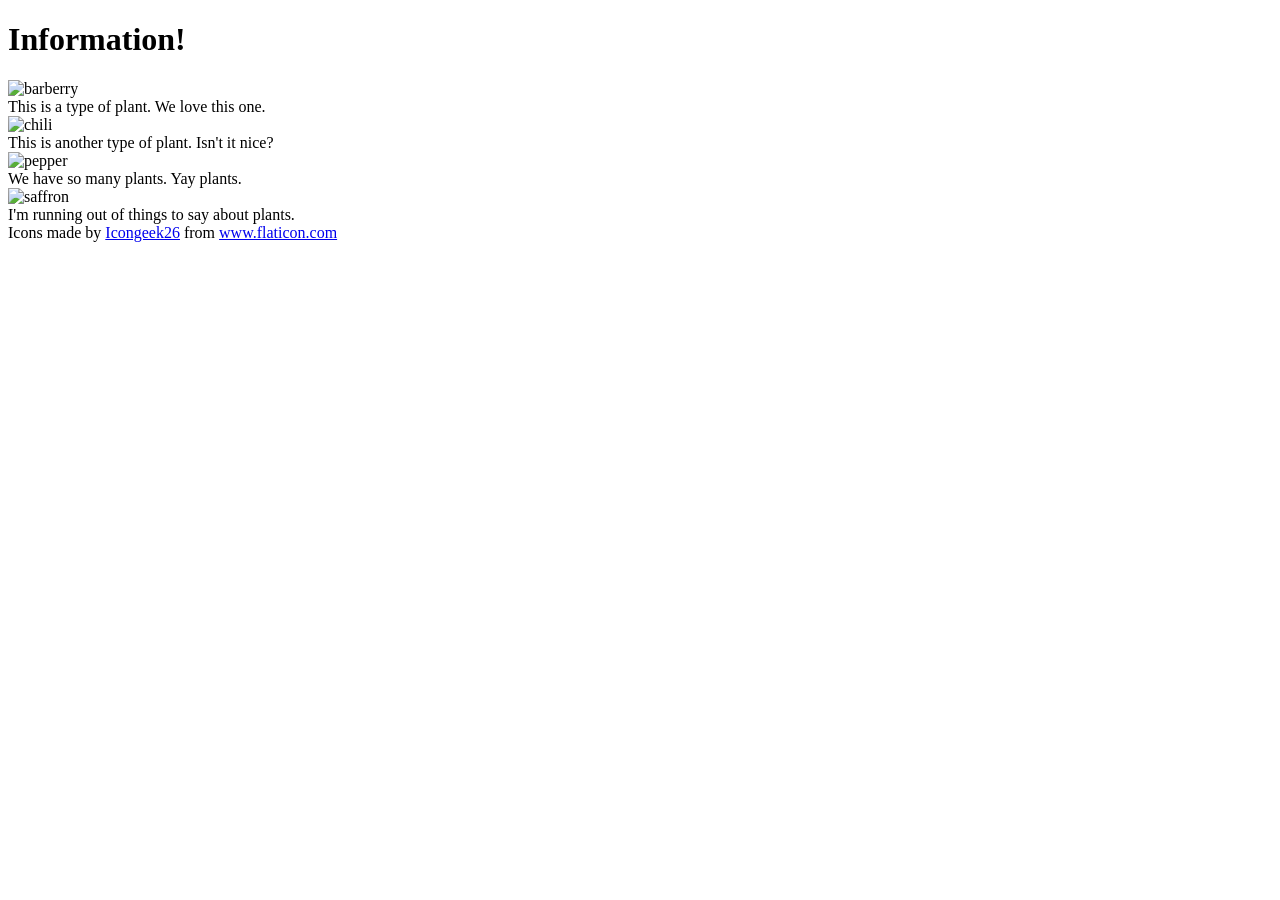
==== foundations/flex/04-flex-information/index.html @ 1cc89ffb "Wrap html elements into contatiners" ====
<!DOCTYPE html>
<html lang="en">
  <head>
    <meta charset="UTF-8">
    <meta http-equiv="X-UA-Compatible" content="IE=edge">
    <meta name="viewport" content="width=device-width, initial-scale=1.0">
    <title>Information</title>
    <link rel="stylesheet" href="style.css">
  </head>


  <body>
    <div class="main">
      <h1 class="title">Information!</h1>

      <div class="sticker">

        <div class="card card-one">
          <img src="./images/barberry.png" alt="barberry">
          <div class="text">This is a type of plant. We love this one.</div>
        </div>
        
        <div class="card card-two">
          <img src="./images/chilli.png" alt="chili">
          <div class="text">This is another type of plant. Isn't it nice?</div>
        </div>
 
        <div class="card card-three">
          <img src="./images/pepper.png" alt="pepper">
          <div class="text">We have so many plants. Yay plants.</div>
        </div>

        <div class="card card-four">
          <img src="./images/saffron.png" alt="saffron">
          <div class="text">I'm running out of things to say about plants.</div>
        </div>

      </div>
        </div>
    </div>
    <!-- disregard this section, it's here to give attribution to the creator of these icons -->
    <div class="footer">
      <div>Icons made by <a href="https://www.flaticon.com/authors/icongeek26" title="Icongeek26">Icongeek26</a> from <a href="https://www.flaticon.com/" title="Flaticon">www.flaticon.com</a></div>
    </div>
  </body>



</html>
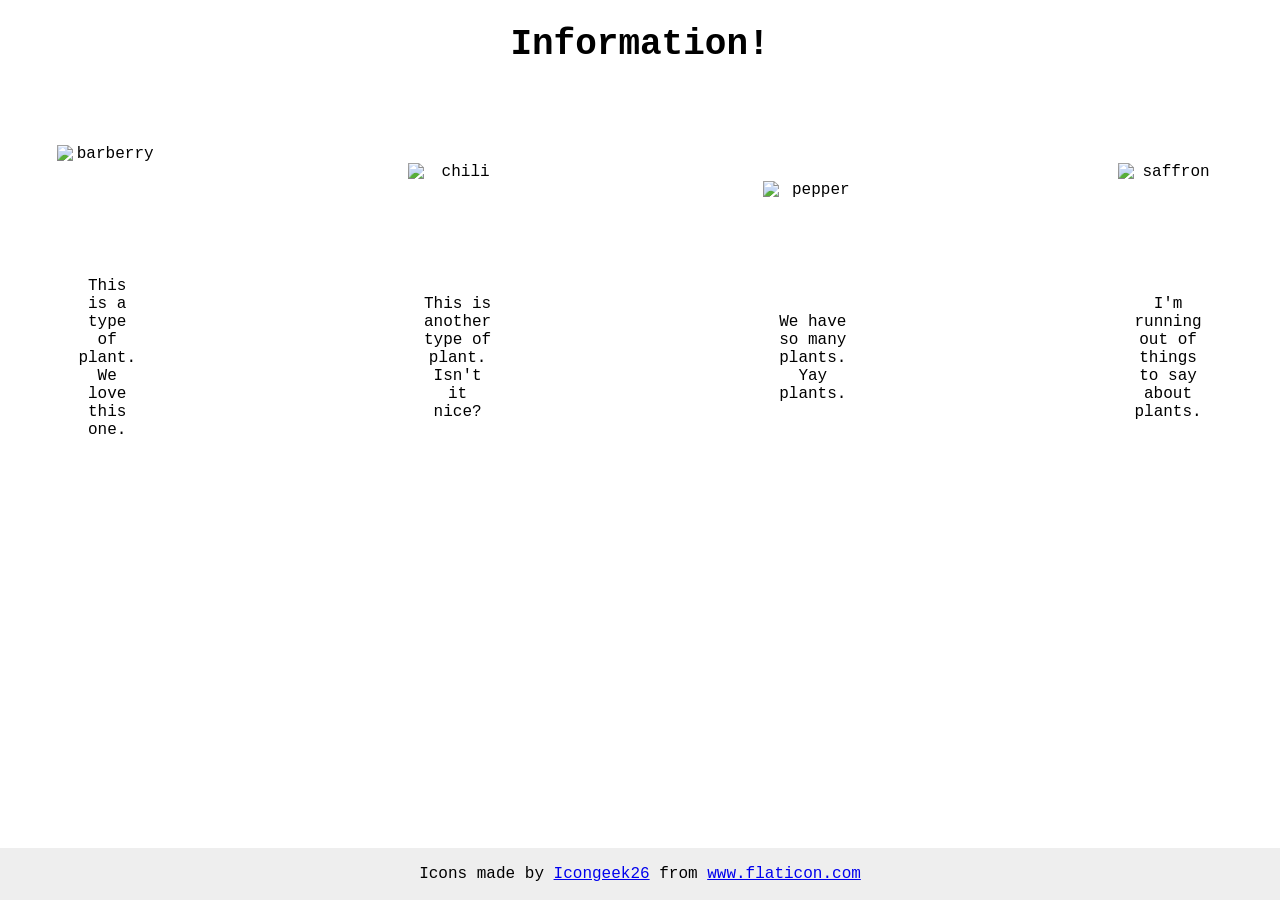
==== commit c594f0e6: "Add display flex to divs and align all" ====
--- a/foundations/flex/04-flex-information/index.html
+++ b/foundations/flex/04-flex-information/index.html
@@ -10,9 +10,11 @@
 
 
   <body>
+    <h1 class="title">Information!</h1>
+   
+   
     <div class="main">
-      <h1 class="title">Information!</h1>
-
+      
       <div class="sticker">
 
         <div class="card card-one">
@@ -36,7 +38,6 @@
         </div>
 
       </div>
-        </div>
     </div>
     <!-- disregard this section, it's here to give attribution to the creator of these icons -->
     <div class="footer">
--- a/foundations/flex/04-flex-information/style.css
+++ b/foundations/flex/04-flex-information/style.css
@@ -0,0 +1,58 @@
+body {
+  font-family: 'Courier New', Courier, monospace;
+  text-align: center;
+}
+
+img {
+  width: 100px;
+  height: 100px;
+}
+
+.title {
+  font-size: 36px;
+  font-weight: 900;
+  margin-bottom: 3rem;
+}
+
+/* do not edit this footer */
+.footer {
+  position: fixed;
+  bottom: 0;
+  left: 0;
+  right: 0;
+  height: 52px;
+  display: flex;
+  align-items: center;
+  justify-content: center;
+  background: #eee;
+}
+
+.card {
+  display: flex;
+  flex-flow: column wrap;
+  padding: 2rem 7rem;
+  margin: auto;
+  justify-content: space-between;
+  align-items: center;
+  
+}
+
+
+.sticker {
+  display: flex;
+}
+
+
+.text {
+  padding: 2rem;
+}
+
+.main {
+  display: flex;
+  flex-direction: column;
+  align-items: center;
+}
+
+.card-one {
+  max-width: 200px;
+}
